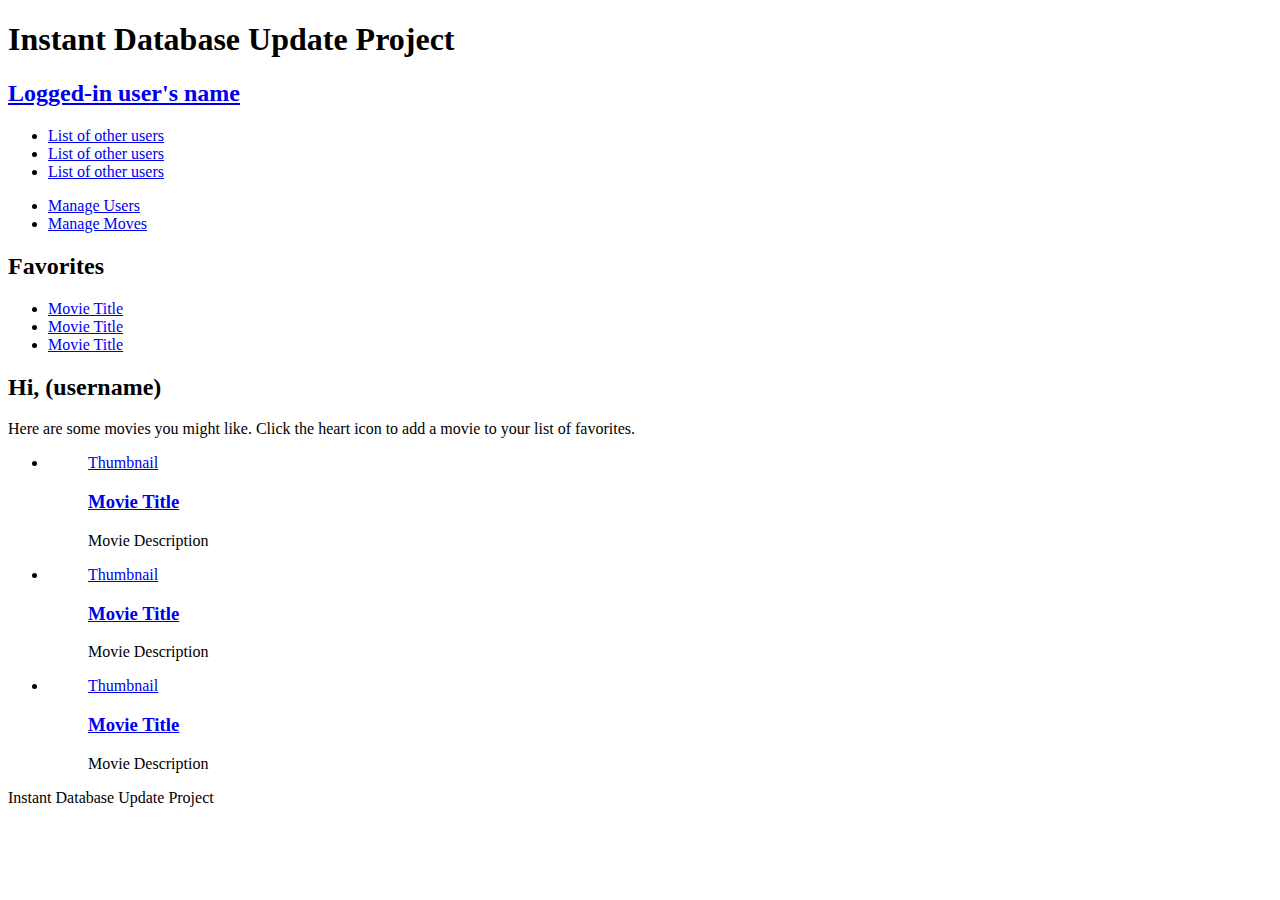
==== index.html @ dbb75fd3 "Initial commit" ====
<!doctype html>
<html lang="en">
  <head>
    <meta charset="UTF-8">
    <title>Instant Database Update Project</title>
  </head>
  
  <body>
    <header>
      <h1>Instant Database Update Project</h1>
    </header>
    
    <nav>
      <div>
        <h2><a href="#">Logged-in user's name</a></h2>
      </div>
      
      <ul>
        <li><a href="#">List of other users</a></li>
        <li><a href="#">List of other users</a></li>
        <li><a href="#">List of other users</a></li>
      </ul>
      
      <ul>
        <li><a href="#">Manage Users</a></li>
        <li><a href="#">Manage Moves</a></li>
      </ul>
    </nav>
    
    <nav>
      <h2>Favorites</h2>
      
      <ul>
        <li><a href="#">Movie Title</a></li>
        <li><a href="#">Movie Title</a></li>
        <li><a href="#">Movie Title</a></li>
      </ul>
    </nav>
    
    <section>
      <h2>Hi, (username)</h2>
      
      <p>Here are some movies you might like. Click the heart icon to add a movie to your list of favorites.</p>
      
      <ul>
        <li>
          <figure>
            <a href="#">Thumbnail</a>
            <figcaption>
              <h3><a href="#">Movie Title</a></h3>
              <div>Movie Description</div>
            </figcaption>
          </figure>
        </li>
        <li>
          <figure>
            <a href="#">Thumbnail</a>
            <figcaption>
              <h3><a href="#">Movie Title</a></h3>
              <div>Movie Description</div>
            </figcaption>
          </figure>
        </li>
        <li>
          <figure>
            <a href="#">Thumbnail</a>
            <figcaption>
              <h3><a href="#">Movie Title</a></h3>
              <div>Movie Description</div>
            </figcaption>
          </figure>
        </li>
      </ul>
    </section>
    
    <footer>
      <p>Instant Database Update Project</p>
    </footer>
  </body>
</html>
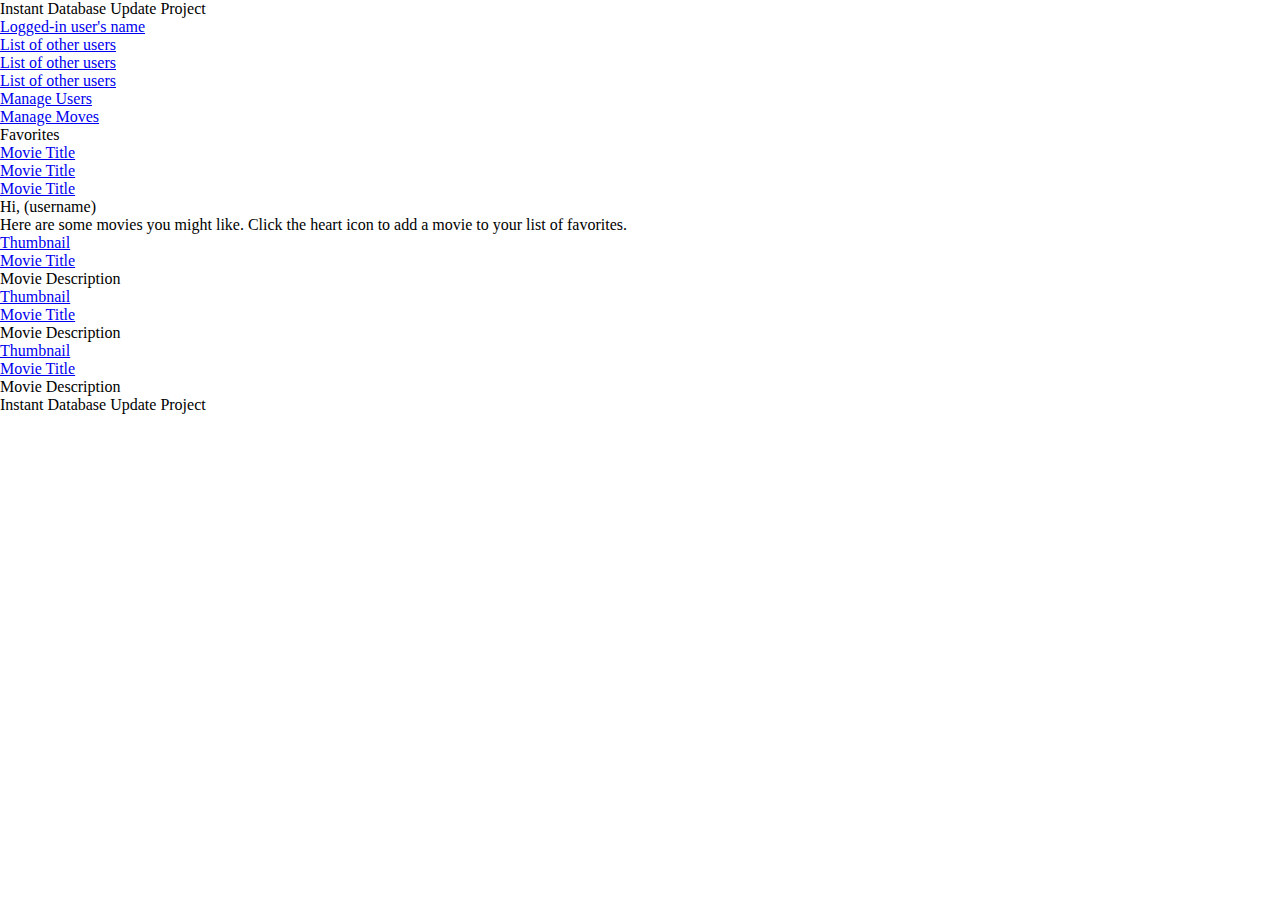
==== commit 4cde03b4: "Add CSS reset" ====
--- a/index.html
+++ b/index.html
@@ -2,6 +2,7 @@
 <html lang="en">
   <head>
     <meta charset="UTF-8">
+    <link rel="stylesheet" href="css/reset.css">
     <title>Instant Database Update Project</title>
   </head>
   
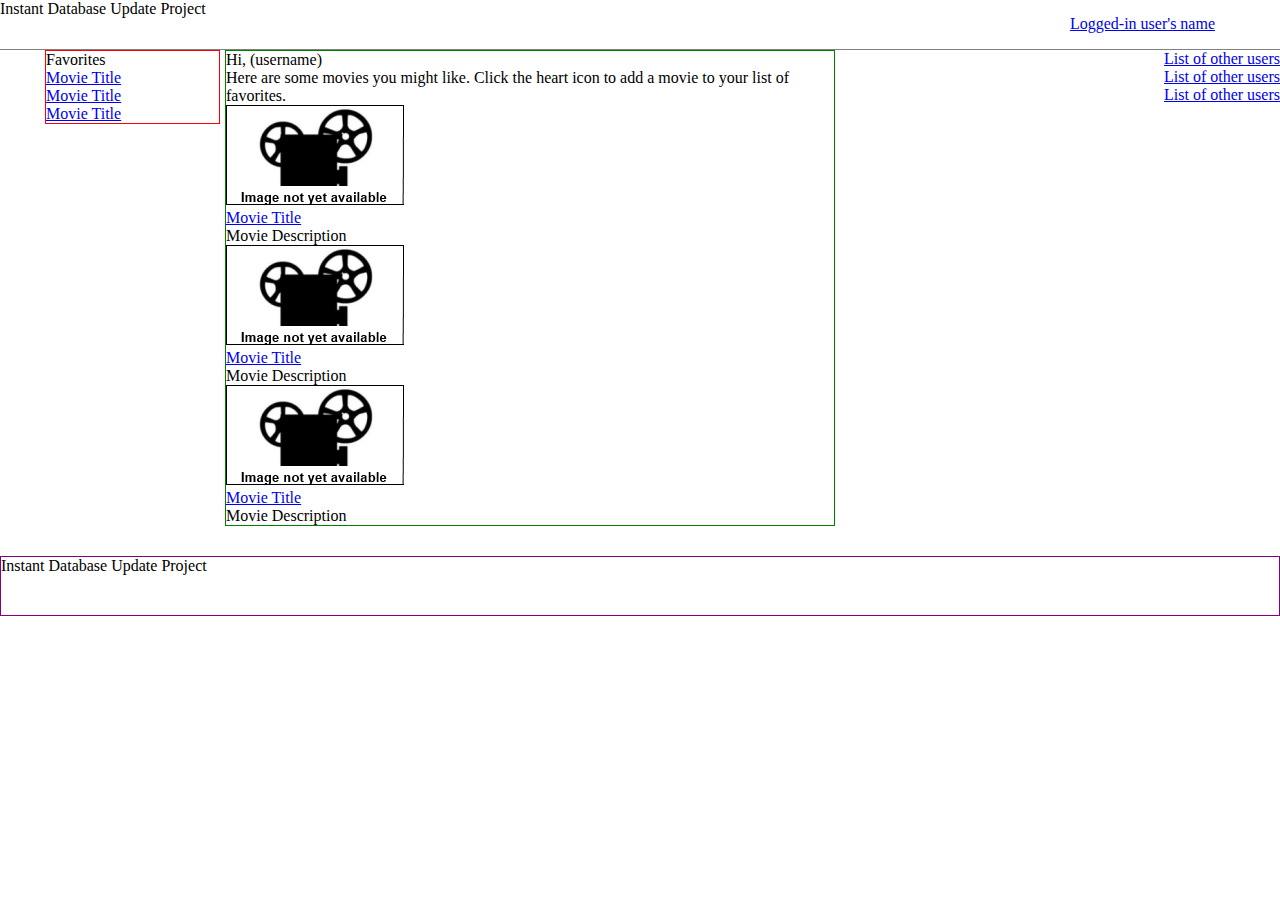
==== commit aaf678c6: "Add thumbnail placeholder images and basic layout styling" ====
--- a/index.html
+++ b/index.html
@@ -3,6 +3,7 @@
   <head>
     <meta charset="UTF-8">
     <link rel="stylesheet" href="css/reset.css">
+    <link rel="stylesheet" href="css/styles.css">
     <title>Instant Database Update Project</title>
   </head>
   
@@ -11,63 +12,63 @@
       <h1>Instant Database Update Project</h1>
     </header>
     
-    <nav>
-      <div>
+    <nav class="navigation">
+      <div class="select-users">
         <h2><a href="#">Logged-in user's name</a></h2>
       </div>
       
-      <ul>
+      <ul class="users">
         <li><a href="#">List of other users</a></li>
         <li><a href="#">List of other users</a></li>
         <li><a href="#">List of other users</a></li>
       </ul>
       
-      <ul>
+      <ul class="admin">
         <li><a href="#">Manage Users</a></li>
         <li><a href="#">Manage Moves</a></li>
       </ul>
     </nav>
     
-    <nav>
+    <nav class="favorites-list">
       <h2>Favorites</h2>
       
-      <ul>
+      <ul class="favorites">
         <li><a href="#">Movie Title</a></li>
         <li><a href="#">Movie Title</a></li>
         <li><a href="#">Movie Title</a></li>
       </ul>
     </nav>
     
-    <section>
+    <section class="movie-list">
       <h2>Hi, (username)</h2>
       
-      <p>Here are some movies you might like. Click the heart icon to add a movie to your list of favorites.</p>
+      <p class="welcome">Here are some movies you might like. Click the heart icon to add a movie to your list of favorites.</p>
       
       <ul>
         <li>
           <figure>
-            <a href="#">Thumbnail</a>
+            <a href="#"><img src="img/thumbnail.png" class="thumbnail" alt="Thumbnail"></a>
             <figcaption>
               <h3><a href="#">Movie Title</a></h3>
-              <div>Movie Description</div>
+              <div class="descripton">Movie Description</div>
             </figcaption>
           </figure>
         </li>
         <li>
           <figure>
-            <a href="#">Thumbnail</a>
+            <a href="#"><img src="img/thumbnail.png" class="thumbnail" alt="Thumbnail"></a>
             <figcaption>
               <h3><a href="#">Movie Title</a></h3>
-              <div>Movie Description</div>
+              <div class="descripton">Movie Description</div>
             </figcaption>
           </figure>
         </li>
         <li>
           <figure>
-            <a href="#">Thumbnail</a>
+            <a href="#"><img src="img/thumbnail.png" class="thumbnail" alt="Thumbnail"></a>
             <figcaption>
               <h3><a href="#">Movie Title</a></h3>
-              <div>Movie Description</div>
+              <div class="descripton">Movie Description</div>
             </figcaption>
           </figure>
         </li>
--- a/css/styles.css
+++ b/css/styles.css
@@ -0,0 +1,48 @@
+header {
+  height: 50px;
+  border-bottom: 1px solid grey;
+}
+
+.select-users {
+  position: absolute;
+  right: 65px;
+  top: 15px;
+}
+
+.users, .admin {
+  position: absolute;
+  right: 0;
+}
+
+.admin {
+  display: none;
+}
+
+.favorites-list {
+  float: left;
+  width: 175px;
+  margin-left: 45px;
+  border: 1px solid red;
+}
+
+.favorites {
+  width: 170px;
+}
+
+.movie-list, .single-movie {
+  width: 610px;
+  margin-left: 225px;
+  border: 1px solid green;
+}
+
+.thumbnail {
+  width: 178px;
+  height: 100px;
+}
+
+footer {
+  clear: both;
+  height: 60px;
+  margin-top: 30px;
+  border: 1px solid purple;
+}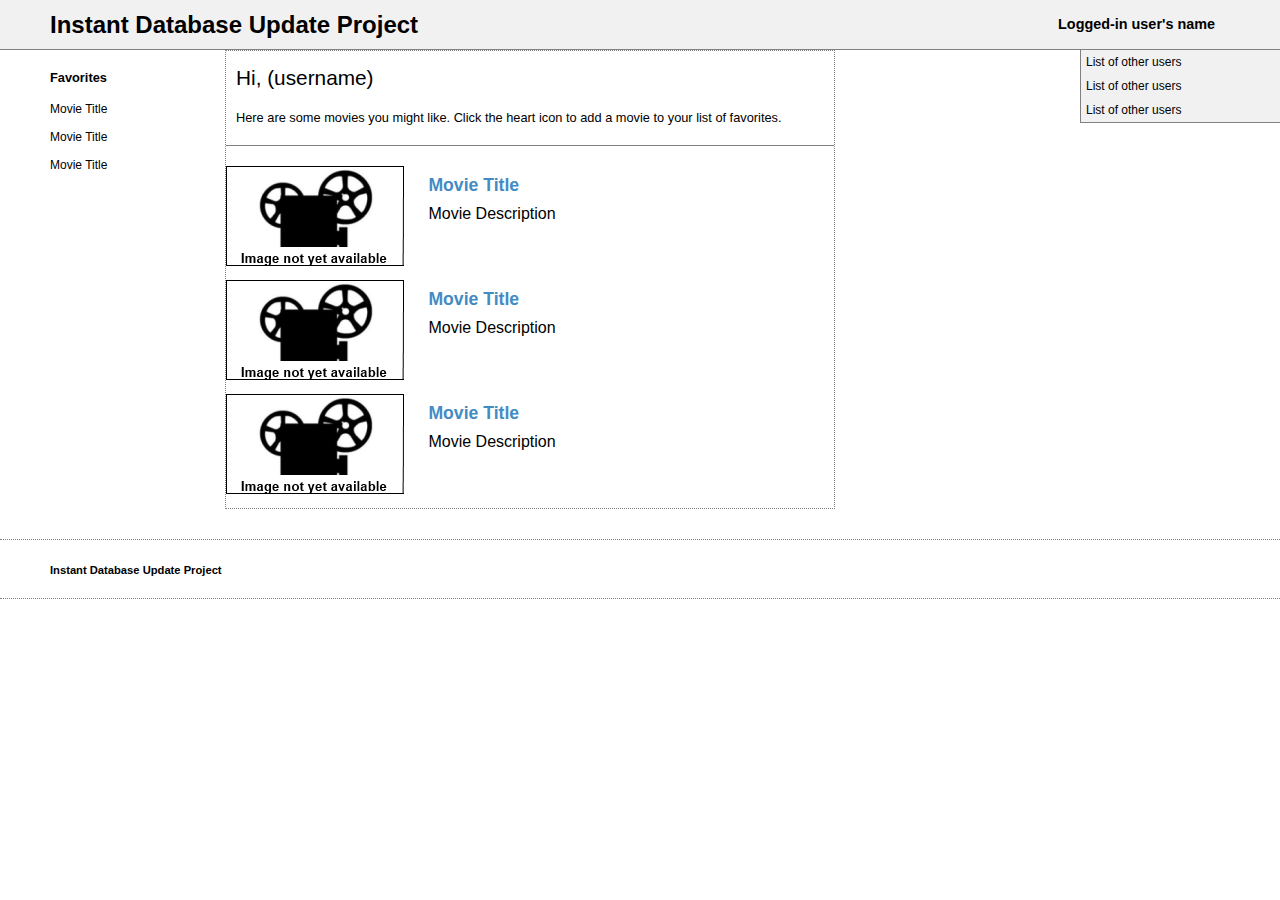
==== commit dead4d22: "Style admin template" ====
--- a/index.html
+++ b/index.html
@@ -4,6 +4,12 @@
     <meta charset="UTF-8">
     <link rel="stylesheet" href="css/reset.css">
     <link rel="stylesheet" href="css/styles.css">
+    
+    <!--[if lt IE 9>
+      <script src="http://html5shiv.googlecode.com/svn/trunk/html5.js"></script>
+      <script src="js/html5shiv-printshiv.js"></script>
+    <![endif]-->
+    
     <title>Instant Database Update Project</title>
   </head>
   
@@ -17,13 +23,13 @@
         <h2><a href="#">Logged-in user's name</a></h2>
       </div>
       
-      <ul class="users">
+      <ul class="users-menu">
         <li><a href="#">List of other users</a></li>
         <li><a href="#">List of other users</a></li>
         <li><a href="#">List of other users</a></li>
       </ul>
       
-      <ul class="admin">
+      <ul class="admin-menu">
         <li><a href="#">Manage Users</a></li>
         <li><a href="#">Manage Moves</a></li>
       </ul>
--- a/css/styles.css
+++ b/css/styles.css
@@ -1,6 +1,19 @@
+* {
+  font-family: sans-serif;
+  font-size: 16px;
+}
+
 header {
   height: 50px;
+  background-color: #f1f1f1;
   border-bottom: 1px solid grey;
+}
+
+header h1 {
+  margin-left: 50px;
+  font-size: 1.5em;
+  font-weight: bold;
+  line-height: 50px;
 }
 
 .select-users {
@@ -9,40 +22,242 @@
   top: 15px;
 }
 
-.users, .admin {
+.select-users h2 a {
+  color: black;
+  font-size: .9em;
+  font-weight: bold;
+  text-decoration: none;
+}
+
+.select-users h2 a:hover {
+  color: #a32824;
+}
+
+.users-menu, .admin-menu {
   position: absolute;
   right: 0;
-}
-
-.admin {
+  background-color: #f1f1f1;
+  border-left: 1px solid grey;
+  border-bottom: 1px solid grey;
+}
+
+.users-menu li a, .admin-menu li a {
+  display: block;
+  padding: 5px;
+  font-size: .75em; 
+}
+
+.users-menu li a:hover, .admin-menu li a:hover {
+  background-color: #a32824;
+  color: white;
+}
+
+.users-menu a, .admin-menu a {
+  color: black;
+  text-decoration: none;
+}
+
+.users-menu {
+  width: 200px;
+}
+
+.admin-menu {
   display: none;
+  width: 150px;
 }
 
 .favorites-list {
   float: left;
   width: 175px;
   margin-left: 45px;
-  border: 1px solid red;
+}
+
+.favorites-list h2 {
+  margin: 20px 0 10px 5px;
+  font-size: .8em;
+  font-weight: bold;
 }
 
 .favorites {
   width: 170px;
+}
+
+.favorites li a {
+  display: block;
+  padding: 7px 5px;
+  color: black;
+  font-size: .75em;
+  text-decoration: none;
+}
+
+.favorites li a:hover {
+  background-color: #a32824;
+  color: white;
 }
 
 .movie-list, .single-movie {
   width: 610px;
   margin-left: 225px;
-  border: 1px solid green;
+  border: 1px dotted grey;
+}
+
+.movie-list {
+  padding-top: 10px;
+}
+
+.movie-list h2, .single-movie h2 {
+  padding: 5px 10px 10px 10px;
+  font-size: 1.3em;
+}
+
+.movie-list ul {
+  padding-top: 20px;
+}
+
+.movie-list li {
+  padding-bottom: 10px;
+}
+
+.movie-list h3 a {
+  display: block;
+  margin-top: .5em;
+  margin-bottom: .5em;
+  color: #438bc5;
+  font-size: 1.1em;
+  font-weight: bold;
+  text-decoration: none;
+}
+
+.movie-list h3 a:hover {
+  text-decoration: underline;
+}
+
+.movie-list figcaption {
+  display: inline-block;
+  padding-left: 20px;
+  vertical-align: top;
+}
+
+.movie-list .description {
+  text-align: justify;
+  width: 400px;
+  padding-right: 10px;
+  font-size: .75em;
+}
+
+.welcome {
+  text-align: justify;
+  padding: 10px 10px 20px 10px;
+  border-bottom: 1px solid grey;
+  font-size: .8em;
 }
 
 .thumbnail {
   width: 178px;
   height: 100px;
+}
+
+.movie-player {
+  width: 608px;
+  height: 344px;
+}
+
+.single-movie h3 {
+  padding: 10px;
+  font-size: 1.3em;
+}
+
+.single-movie p {
+  padding: 10px;
+  font-size: .8em;
+}
+
+.actions {
+  position: relative;
+  height: 37px;
+  border-bottom: 1px solid #ccc;
+}
+
+.actions .add-remove {
+  position: absolute;
+  right: 10px;
+}
+
+.actions .add-remove p {
+  color: #999;
+  font-size: .75em;
+  font-weight: bold;
+}
+
+.actions .add-remove p:hover {
+  color: black;
+  border-bottom: 3px solid #993300;
+}
+
+.single-movie .description {
+  min-height: 80px;
+  font-size: .75em;
+  text-align: justify;
+}
+
+.admin-users {
+  margin-top: 40px;
+  margin-left: 50px;
+}
+
+.admin-users h2 {
+  margin-bottom: 20px;
+  font-size: 1.25em;
+}
+
+.admin-table {
+  border-spacing: 2px;
+  border-collapse: separate;
+}
+
+.admin-table th {
+  text-align: left;
+  background-color: #f1f1f1;
+  font-weight: bold;
+}
+
+.admin-table th, .admin-table td {
+  border: 1px solid black;
+}
+
+.admin-table th, .admin-table td, .admin-table input {
+  width: 200px;
+  height: 35px;
+}
+
+th.admin-column, td.delete-cell, td.insert-cell {
+  width: 80px;
+}
+
+.admin-table th, .admin-table input {
+  padding-left: 5px;
+  padding-right: 5px;
+}
+
+.admin-table input {
+  font-size: .9em;
+}
+
+.admin-table input:focus {
+  background-color: #fee5ac;
 }
 
 footer {
   clear: both;
   height: 60px;
   margin-top: 30px;
-  border: 1px solid purple;
+  border-top: 1px dotted grey;
+  border-bottom: 1px dotted grey;
+}
+
+footer p {
+  margin-left: 50px;
+  line-height: 60px;
+  font-size: .7em;
+  font-weight: bold;
 }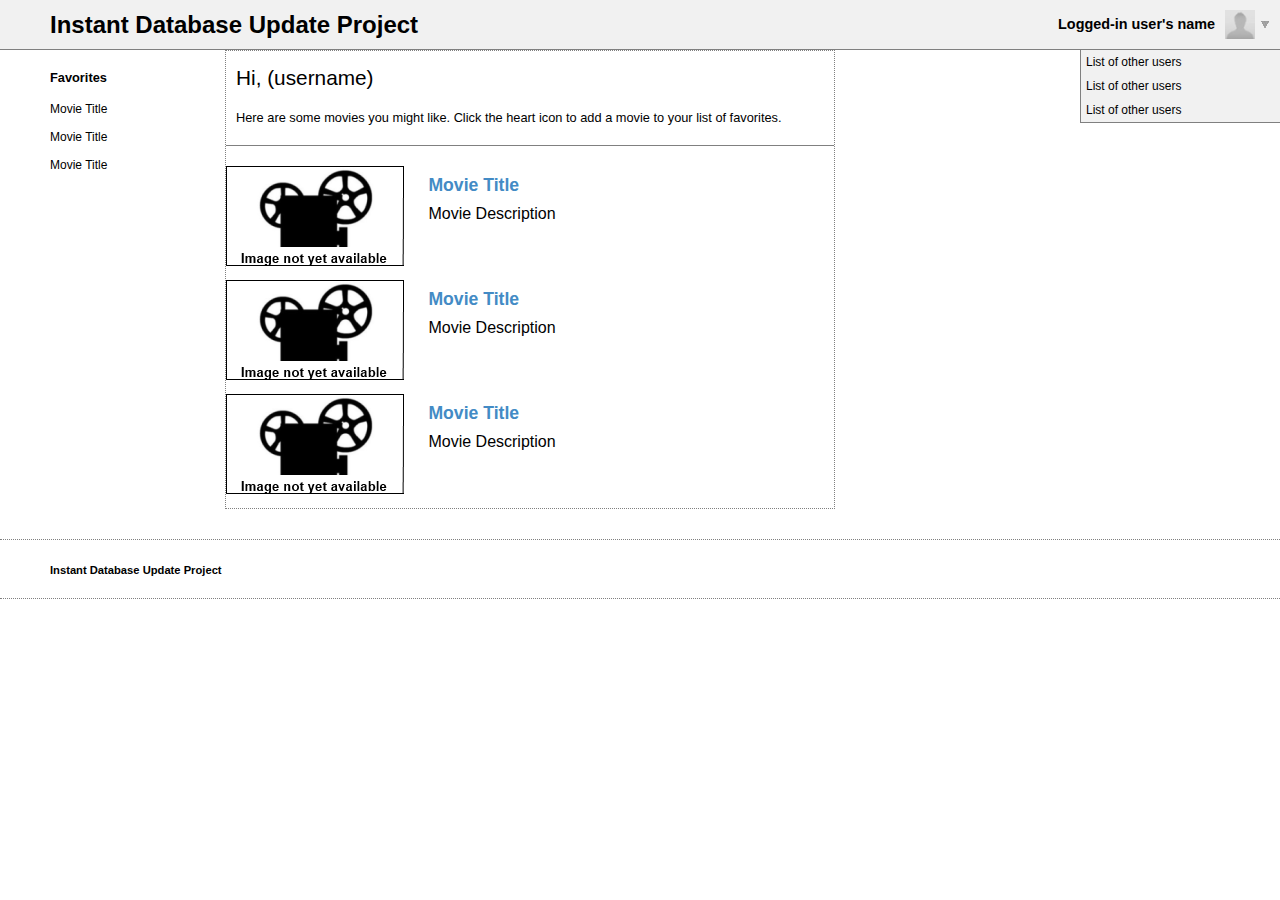
==== commit 6b8287d6: "Add correct sprites CSS, and profile/admin button markup" ====
--- a/index.html
+++ b/index.html
@@ -3,6 +3,7 @@
   <head>
     <meta charset="UTF-8">
     <link rel="stylesheet" href="css/reset.css">
+    <link rel="stylesheet" href="css/sprites.css">
     <link rel="stylesheet" href="css/styles.css">
     
     <!--[if lt IE 9>
@@ -22,6 +23,9 @@
       <div class="select-users">
         <h2><a href="#">Logged-in user's name</a></h2>
       </div>
+      
+      <div class="profile logged-out"></div>
+      <div class="admin-button"></div>
       
       <ul class="users-menu">
         <li><a href="#">List of other users</a></li>
--- a/css/sprites.css
+++ b/css/sprites.css
@@ -0,0 +1,102 @@
+.profile, 
+.admin-button, 
+.trash, 
+.favorite, 
+.admin-table, 
+.delete, 
+.insert, 
+.success {
+	background-image: url('../img/sprites.png');
+	background-repeat: no-repeat;
+}
+
+.profile {
+	position: absolute;
+	right: 25px;
+	top: 10px;
+	width: 30px;
+	height: 30px;	
+	background-position: -100px -199px;
+}
+
+.profile.logged-in {
+	background-position: -33px -199px;
+}
+
+.profile.logged-out{
+	background-position: 0 -199px;
+}
+
+.admin-button {
+	position: absolute;
+	right: 10px;
+	top: 20px;
+	width: 10px;
+	height: 10px;
+	background-position: -47px -132px ;
+}
+
+.admin-button:hover {
+	background-position: -47px -142px ;
+}
+
+.trash {
+	width: 60px;
+	height: 60px;
+	padding-top: 20px;
+	margin: 30px 0 30px 0;
+	background-position: 0 0;
+}
+
+.trash:hover {
+	background-position: 0 -61px;
+}
+
+.favorite {
+	width: 20px;
+	height: 20px;
+	background-position: 0 -154px;
+}
+
+.favorite:hover {
+	background-position: -21px -154px;
+}
+
+.movie-list li {
+	position: relative;
+}
+
+.movie-list li .add-remove {
+	position: absolute;
+	top: 10px;
+	right: 30px;
+}
+
+.admin-table .delete {
+	background-position: 0 -130px ;
+	margin-left: 40px;
+	width: 20px;
+	height: 20px;
+}
+
+.admin-table .delete:hover {
+	background-position: -21px -130px;
+}
+
+.insert {
+	width: 20px;
+	height: 20px;
+	margin-left: 40px;
+	background-position: 0 -177px;
+}
+
+.insert:hover {
+	background-position: -21px -177px;
+}
+
+.admin-table .success {
+	width: 40px;
+	height: 20px;
+	margin-left: 40px;
+	background-position: -42px -177px;
+}--- a/css/styles.css
+++ b/css/styles.css
@@ -247,6 +247,15 @@
   background-color: #fee5ac;
 }
 
+input {
+  outline: none;
+  border: none;
+}
+
+input::-ms-clear {
+  display: none;
+}
+
 footer {
   clear: both;
   height: 60px;
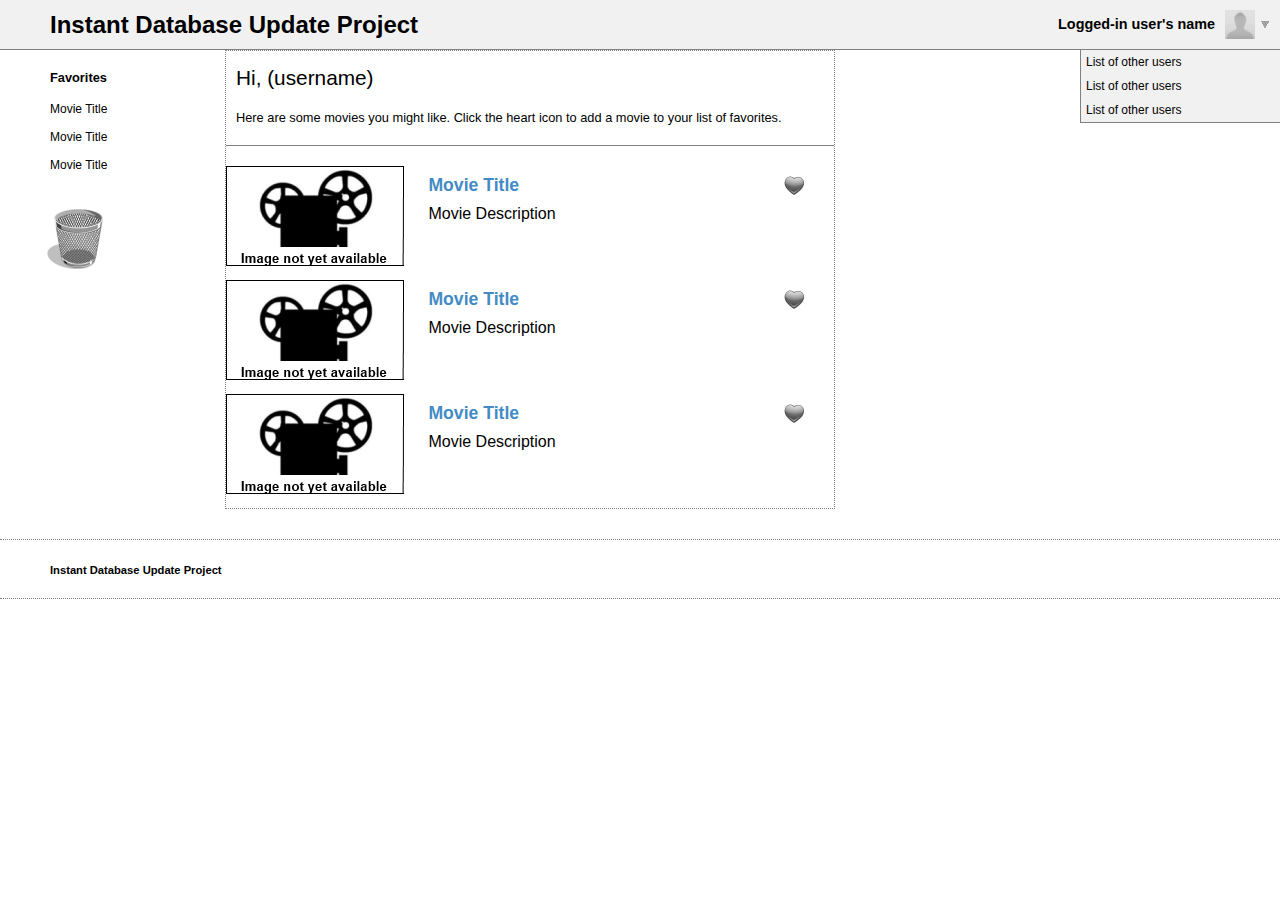
==== commit b79207dd: "Add favorite sprite and update sprite CSS" ====
--- a/index.html
+++ b/index.html
@@ -3,8 +3,8 @@
   <head>
     <meta charset="UTF-8">
     <link rel="stylesheet" href="css/reset.css">
+    <link rel="stylesheet" href="css/styles.css">
     <link rel="stylesheet" href="css/sprites.css">
-    <link rel="stylesheet" href="css/styles.css">
     
     <!--[if lt IE 9>
       <script src="http://html5shiv.googlecode.com/svn/trunk/html5.js"></script>
@@ -47,6 +47,8 @@
         <li><a href="#">Movie Title</a></li>
         <li><a href="#">Movie Title</a></li>
       </ul>
+      
+      <div class="trash"></div>
     </nav>
     
     <section class="movie-list">
@@ -61,6 +63,7 @@
             <figcaption>
               <h3><a href="#">Movie Title</a></h3>
               <div class="descripton">Movie Description</div>
+              <div class="add-remove favorite"></div>
             </figcaption>
           </figure>
         </li>
@@ -70,6 +73,7 @@
             <figcaption>
               <h3><a href="#">Movie Title</a></h3>
               <div class="descripton">Movie Description</div>
+              <div class="add-remove favorite"></div>
             </figcaption>
           </figure>
         </li>
@@ -79,6 +83,7 @@
             <figcaption>
               <h3><a href="#">Movie Title</a></h3>
               <div class="descripton">Movie Description</div>
+              <div class="add-remove favorite"></div>
             </figcaption>
           </figure>
         </li>
--- a/css/sprites.css
+++ b/css/sprites.css
@@ -2,7 +2,6 @@
 .admin-button, 
 .trash, 
 .favorite, 
-.admin-table, 
 .delete, 
 .insert, 
 .success {
